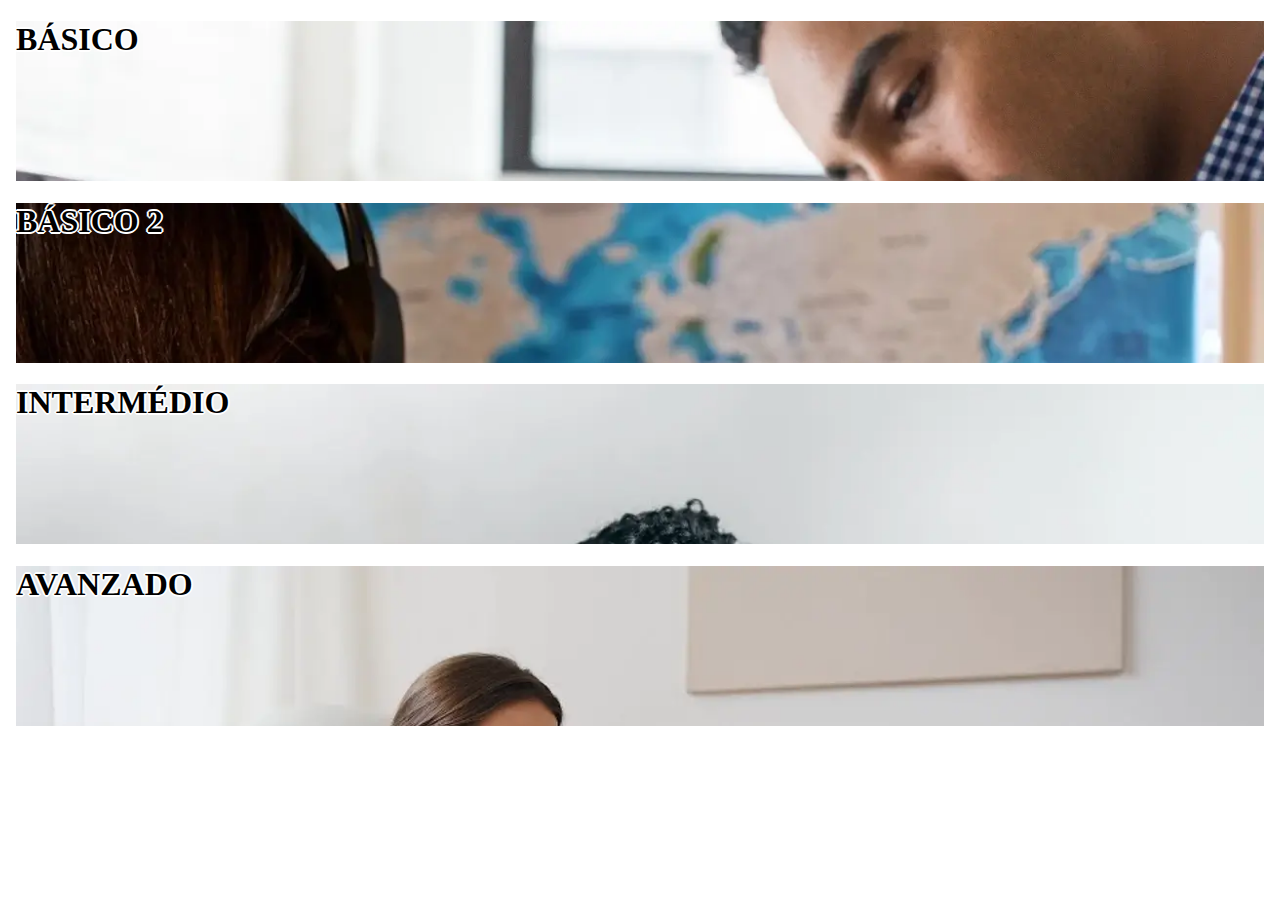
==== courses.html @ 031291be "scroll" ====
<!DOCTYPE html>
<html lang="en">
<head>
    <meta charset="UTF-8">
    <meta http-equiv="X-UA-Compatible" content="IE=edge">
    <meta name="viewport" content="width=device-width, initial-scale=1.0">
    <title>Document</title>
    <link rel="preconnect" href="https://fonts.googleapis.com">
    <link rel="preconnect" href="https://fonts.gstatic.com" crossorigin>
    <link href="https://fonts.googleapis.com/css2?family=Rubik&family=Zen+Antique+Soft&display=swap" rel="stylesheet">
    <link rel="stylesheet" href="general.css">
    <link rel="stylesheet" href="./courses.css">
    <script src="./components/header/header.js"></script>
</head>
<body>
    <header-nav></header-nav>
    <main>
        <div class='a1'>
            <h1>BÁSICO</h1>
        </div>
        <div class='a2'>
            <h1>BÁSICO 2</h1>
        </div>
        <div class='b1'>
            <h1>INTERMÉDIO</h1>
        </div>
        <div class='b2'>
            <h1>AVANZADO</h1>
        </div>
    </main>
    <script src="./scroll-out.js"></script>
    <script type="text/javascript">
    scrollOut({
        targets: 'h1'
    })
    </script>
</body>
</html>
---- courses.css ----
main div[data-scroll="in"] {
    transform-origin: center;
    transition: 2s;
    transform: translate(120px, 50%);
    transition-delay: 1s;
}

.a1 {
    background: url(./courses/a1/pic_a1.webp) no-repeat;
    background-size: cover;
}

.a2 {
    background: url(./courses/a2/pic_a2.webp) no-repeat;
    background-size: cover;
}

.b1 {
    background: url(./courses/b1/pic_b1.webp) no-repeat;
    background-size: cover;
}

.b2 {
    background: url(./courses/b2/pic_b2.webp) no-repeat;
    background-size: cover;
}

div {
    height: 10em;
    margin: 0.5em;
}

h1 {
    text-shadow: 2px 0 0 #fff, -2px 0 0 #fff, 0 2px 0 #fff, 0 -2px 0 #fff, 1px 1px #fff, -1px -1px 0 #fff, 1px -1px 0 #fff, -1px 1px 0 #fff;

}
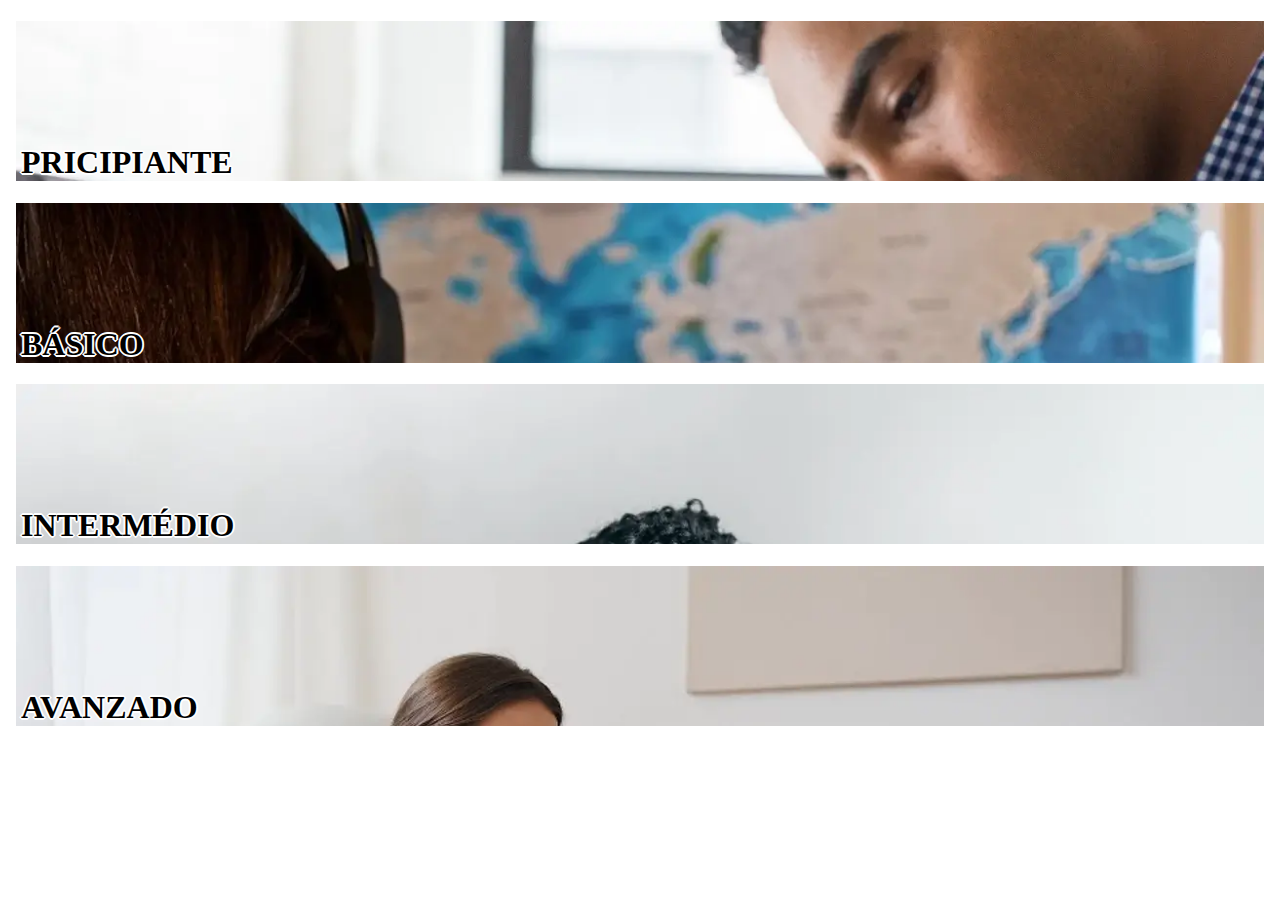
==== commit 9f473b16: "fix Animation bug" ====
--- a/courses.html
+++ b/courses.html
@@ -16,10 +16,10 @@
     <header-nav></header-nav>
     <main>
         <div class='a1'>
-            <h1>BÁSICO</h1>
+            <h1>PRICIPIANTE</h1>
         </div>
         <div class='a2'>
-            <h1>BÁSICO 2</h1>
+            <h1>BÁSICO</h1>
         </div>
         <div class='b1'>
             <h1>INTERMÉDIO</h1>
@@ -30,8 +30,8 @@
     </main>
     <script src="./scroll-out.js"></script>
     <script type="text/javascript">
-    scrollOut({
-        targets: 'h1'
+    ScrollOut({
+        targets: 'div'
     })
     </script>
 </body>
--- a/courses.css
+++ b/courses.css
@@ -1,9 +1,12 @@
+
+main div {
+    transform: translate(0px, 120px);
+}
+
 
 main div[data-scroll="in"] {
-    transform-origin: center;
-    transition: 2s;
-    transform: translate(120px, 50%);
-    transition-delay: 1s;
+    transition: 1s;
+    transform: translate(0px, 0px);
 }
 
 .a1 {
@@ -33,5 +36,9 @@
 
 h1 {
     text-shadow: 2px 0 0 #fff, -2px 0 0 #fff, 0 2px 0 #fff, 0 -2px 0 #fff, 1px 1px #fff, -1px -1px 0 #fff, 1px -1px 0 #fff, -1px 1px 0 #fff;
-
+    display: flex;
+    align-items: flex-end;
+    height: 100%;
+    width: 100%;
+    margin-left: 5px;
 }